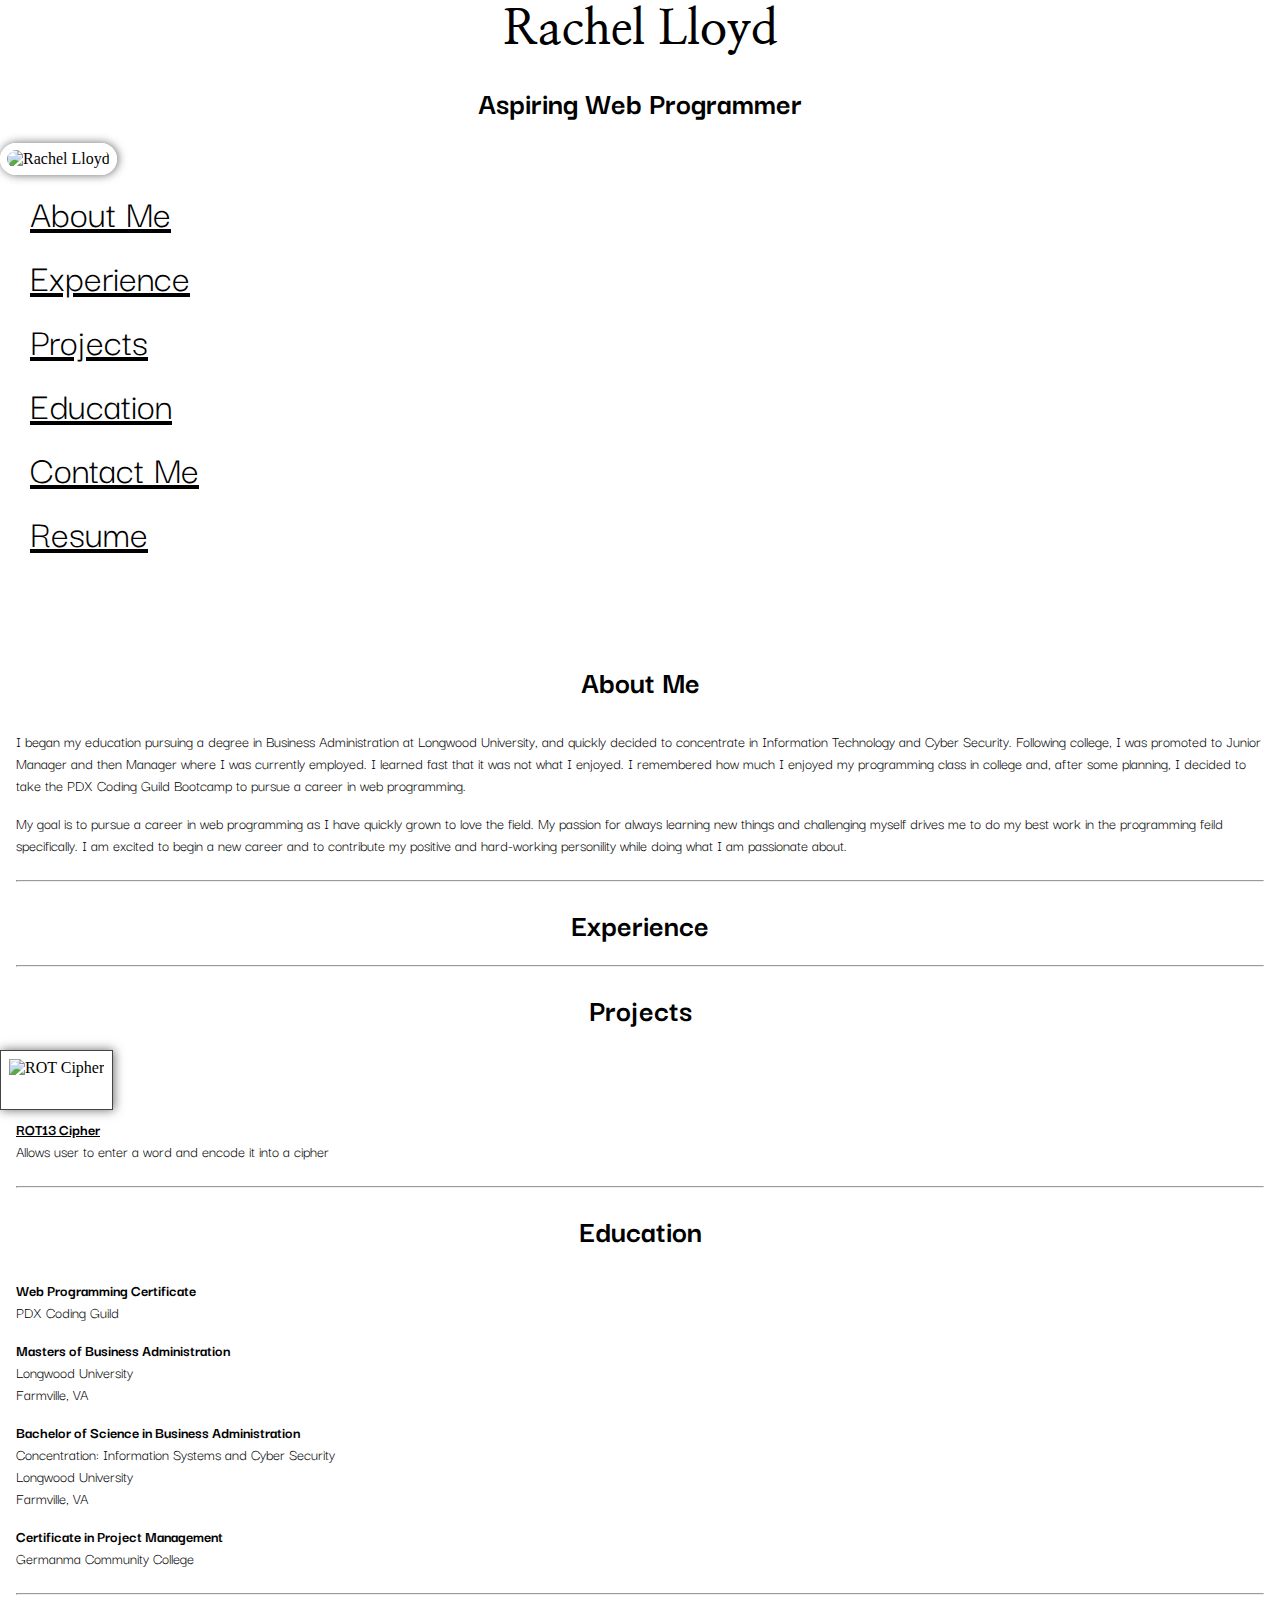
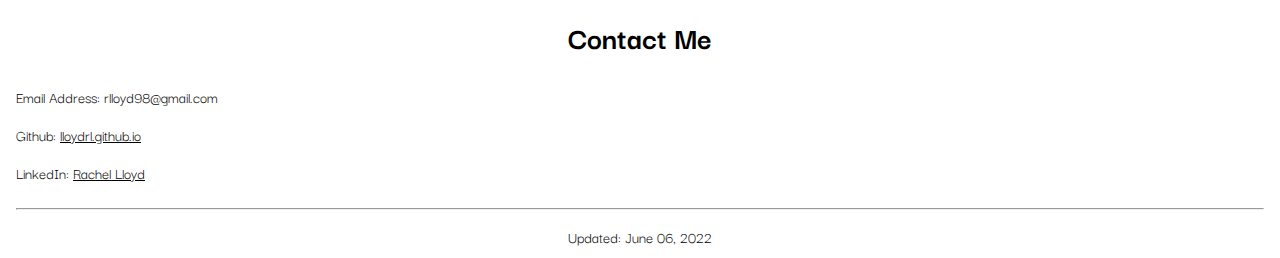
==== index.html @ 5c31854f "portfolio" ====
<!DOCTYPE html>
<html lang="en">
<head>
    <meta charset="UTF-8">
    <meta http-equiv="X-UA-Compatible" content="IE=edge">
    <meta name="viewport" content="width=device-width, initial-scale=1.0">
    <title>Rachel Lloyd - Portfolio</title>
    <link rel="stylesheet" href="https://necolas.github.io/normalize.css/8.0.1/normalize.css">
    <link rel="stylesheet" href="styles.css">
    <link rel="preconnect" href="https://fonts.googleapis.com">
    <link rel="preconnect" href="https://fonts.gstatic.com" crossorigin>
    <link href="https://fonts.googleapis.com/css2?family=Darker+Grotesque&family=Ms+Madi&family=Nanum+Myeongjo:wght@400;700&display=swap" rel="stylesheet">
</head>
<body>
    <header>
        <h1>Rachel Lloyd</h1>
        <h2>Aspiring Web Programmer</h2>
        <div class="center">
            <img src="https://scontent.fric1-2.fna.fbcdn.net/v/t39.30808-6/241741026_10223212480715069_8292564614088546061_n.jpg?_nc_cat=106&ccb=1-7&_nc_sid=8bfeb9&_nc_ohc=OZ5_DzgoWv0AX9mqboE&_nc_ht=scontent.fric1-2.fna&oh=00_AT-HMyGz87PwqLZcIlpq7Sa1H8P3DL8PA3fY3wvYJvKz8w&oe=62A36A8C" alt="Rachel Lloyd">
        </div>
        <nav>
            <p><a href="#AboutMe">About Me</a></p>
            <p><a href="#Experience">Experience</a></p>
            <p><a href="#Projects">Projects</a></p>
            <p><a href="#Education">Education</a></p>
            <p><a href="#ContactMe">Contact Me</a></p>
            <p><a href="https://docs.google.com/document/d/1j44ItA9fFW7WIG6fHl5m24UJpPcu133i5s805YLRC3o/edit?usp=sharing">Resume</a></p>
        </nav>
    </header>
    <main>
        <div id="AboutMe">
            <!-- About Me Bio -->
            <h2>About Me</h2>
            <!-- experience -->
            <p>I began my education pursuing a degree in Business Administration at Longwood University, and quickly decided to concentrate in Information Technology and Cyber Security. Following college, I was promoted to Junior Manager and then Manager where I was currently employed. I learned fast that it was not what I enjoyed. I remembered how much I enjoyed my programming class in college and, after some planning, I decided to take the PDX Coding Guild Bootcamp to pursue a career in web programming.</p>
            <!-- goal -->
            <p>My goal is to pursue a career in web programming as I have quickly grown to love the field. My passion for always learning new things and challenging myself drives me to do my best work in the programming feild specifically. I am excited to begin a new career and to contribute my positive and hard-working personility while doing what I am passionate about. </p>
            <hr>
        </div>
        <div id="Experience">
            <h2>Experience</h2>
        </div>
        <hr>
        <div id="Projects">
            <h2>Projects</h2>
            <!-- ROT Cipher Project -->
            <div class="center"> 
                <img src="https://lh3.googleusercontent.com/[base64]w1335-h719-no?authuser=0" alt="ROT Cipher">
                <p><a href="https://github.com/PdxCodeGuild/class_anemone/tree/main/code/rachel/HTML-CSS/lab5"><b>ROT13 Cipher</b></a><br>Allows user to enter a word and encode it into a cipher</p>
            </div>
        </div>
        <hr>
        <div class="center" id="Education">
            <h2>Education</h2>
            <p><b>Web Programming Certificate</b><br>PDX Coding Guild</p>
            <p><b>Masters of Business Administration</b><br>Longwood University<br>Farmville, VA</p>
            <p><b>Bachelor of Science in Business Administration</b><br>Concentration: Information Systems and Cyber Security<br>Longwood University<br>Farmville, VA</p>
            <p><b>Certificate in Project Management</b><br>Germanma Community College</p>
        </div>
        <hr>
        <div id="ContactMe">
            <h2>Contact Me</h2>
            <p>Email Address: rlloyd98@gmail.com</p>
            <p>Github: <a href="https://github.com/Lloydrl/lloydrl.github.io">lloydrl.github.io</a></p>
            <p>LinkedIn: <a href="https://www.linkedin.com/in/rachel-lloyd-66b810128/">Rachel Lloyd</a></p>
        </div>
        <hr>
    </main>
    <footer>
        <p>Updated: June 06, 2022</p>
    </footer>
</body>
</html>
---- styles.css ----
*{padding: 0; margin: 0; box-sizing: border-box;}


body {
    display: grid;
}

h1 {
    font-size: 3em;
    font-family: 'Nanum Myeongjo', serif;
    text-align: center;
    margin-bottom: 0;
}

h2, h3 {
    font-family: 'Darker Grotesque', sans-serif;
    font-size: 2em;
    text-align: center;
    margin: 20px;
}

main p {
    font-family: 'Darker Grotesque', sans-serif;
    padding: .5em 1em;
}

header img {
    width: 220px;
    height: 190px;
    border-radius: 90px;
    border: 2px solid white;
    padding: 5px;
}

img {
    max-width: 70%;
    border: 1px solid rgb(68, 68, 68);
    box-shadow: rgb(106, 106, 106) 1px 0 10px;
    padding: .5em;
    padding-bottom: 2em;
}

header{
    background: url("https://i0.wp.com/www.luamaralstudio.com/wp-content/uploads/2022/01/sage-green-aesthetic-wallpaper-iphone-23.jpeg?resize=980%2C1743&ssl=1");
    background-size: cover;
}

header h2 {
    text-align: center;
    font-size: 2em;
    margin-bottom: 20px;
}

.center {
    text-align: center;
}

nav {
    text-align: center;
    font-size: 25px;
    background-blend-mode: multiply;
    display: flex;
    flex-direction: column;
    padding: 10px;
    margin-bottom: 60px;
}
p {
    padding-bottom: 10px;;
    font-family: 'Darker Grotesque', sans-serif;
}

nav a {
    color: black;
    margin: 4px;
    padding: 4px 16px;
    border-radius: 4px;
}

a:hover {
    cursor: pointer;
    background: rgba(255, 255, 255, 0.2);
    backdrop-filter: blur (2px);
}

hr {
    margin: 1em;
}

footer p{
    text-align: center;
}

a {
    color: black;
}

@media (min-width: 1100px) {
    nav {
        font-size: 40px;
        text-align: left;
    }

    .center {
        text-align: left;
    }

}
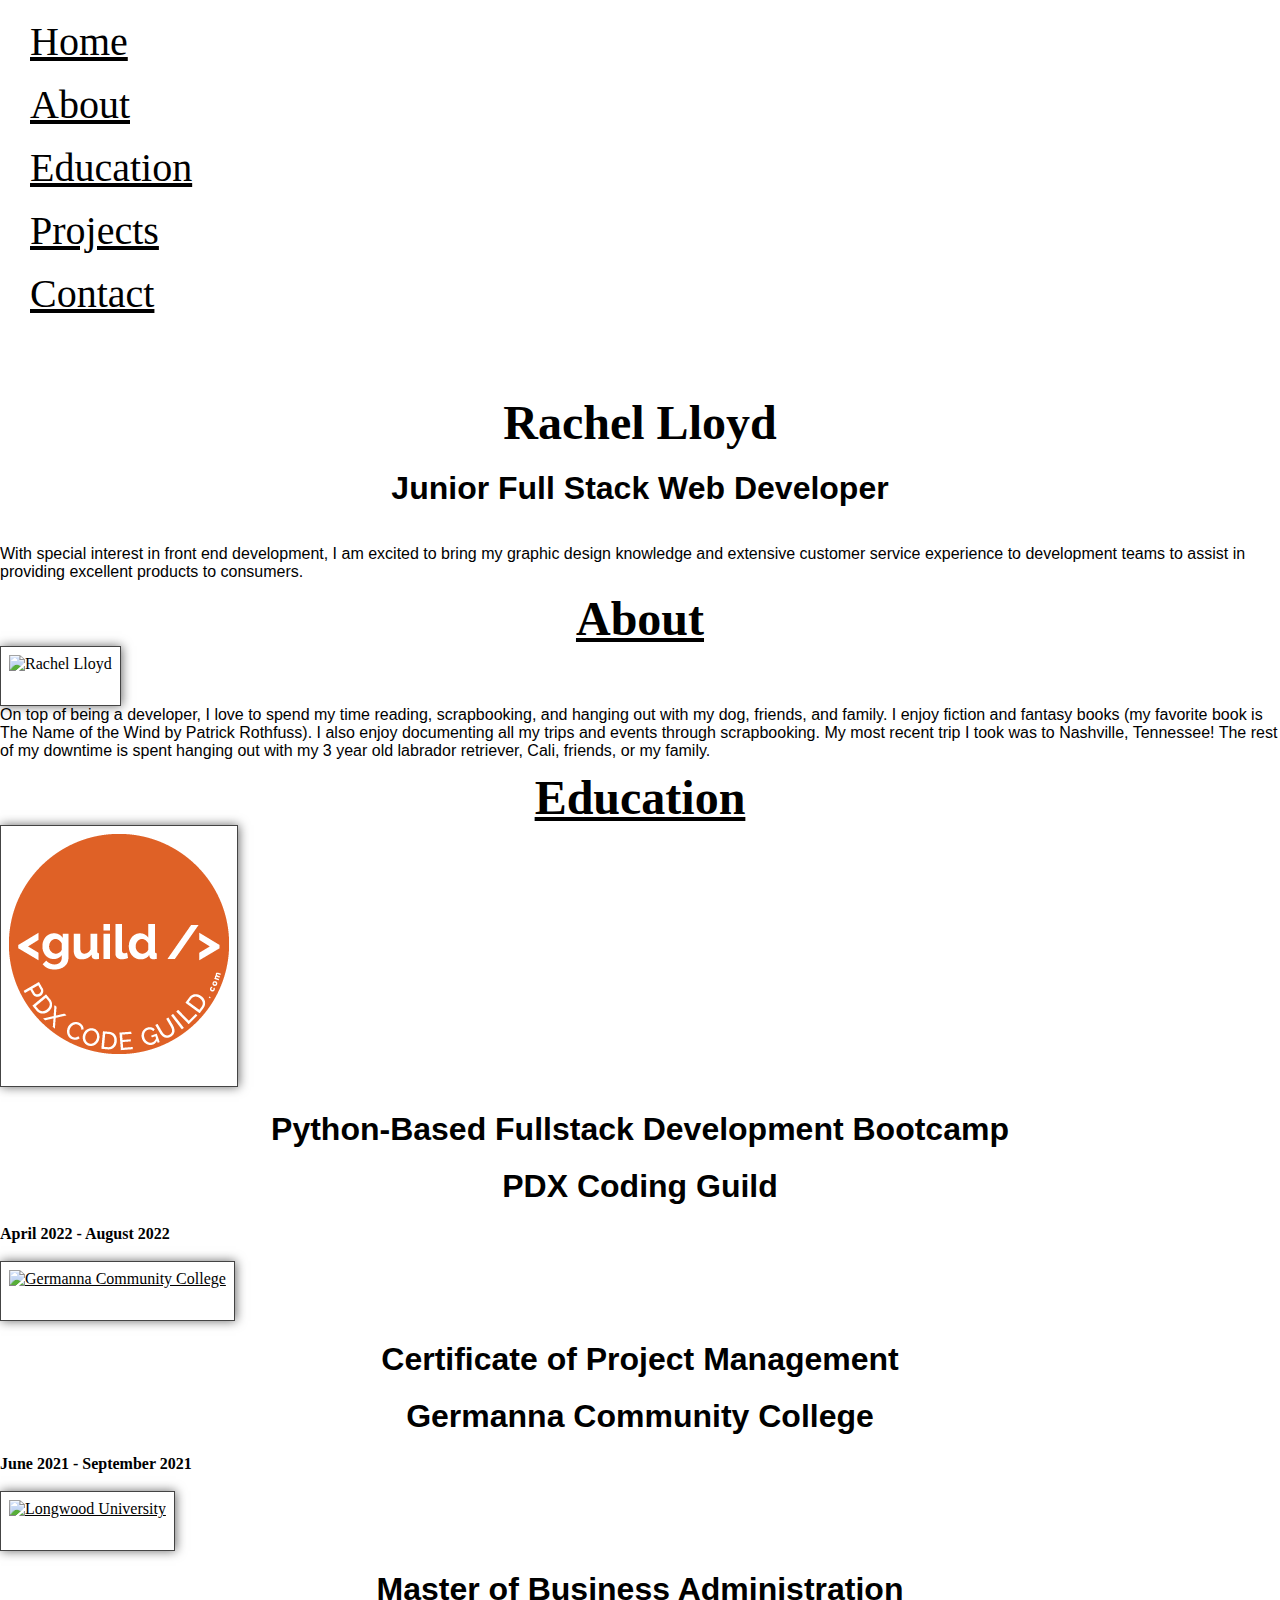
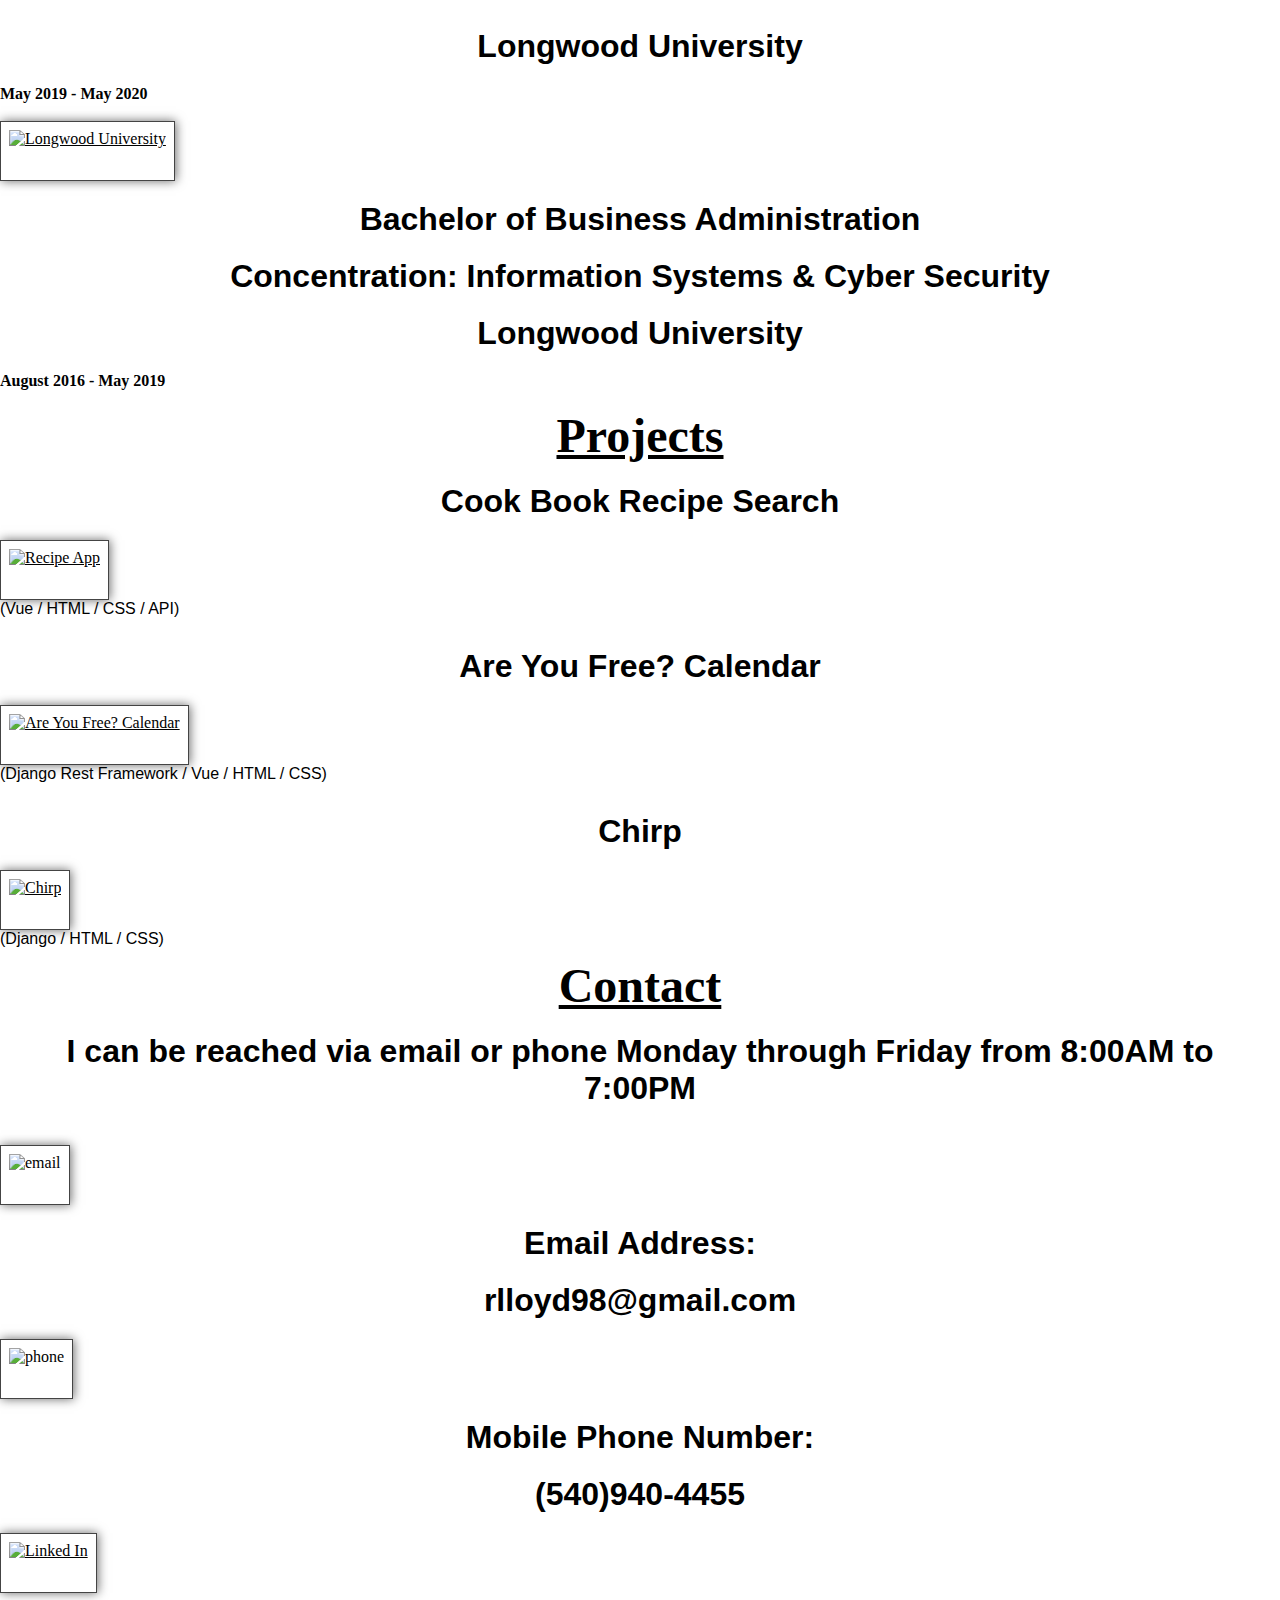
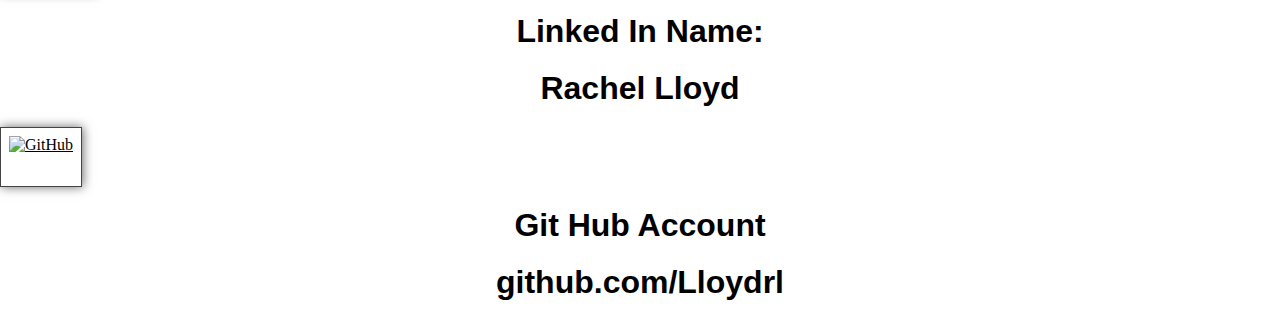
==== commit 07f65afd: "portfolio" ====
--- a/index.html
+++ b/index.html
@@ -9,65 +9,123 @@
     <link rel="stylesheet" href="styles.css">
     <link rel="preconnect" href="https://fonts.googleapis.com">
     <link rel="preconnect" href="https://fonts.gstatic.com" crossorigin>
-    <link href="https://fonts.googleapis.com/css2?family=Darker+Grotesque&family=Ms+Madi&family=Nanum+Myeongjo:wght@400;700&display=swap" rel="stylesheet">
+    <link href="https://fonts.googleapis.com/css2?family=Playfair+Display&display=swap" rel="stylesheet">
 </head>
 <body>
-    <header>
-        <h1>Rachel Lloyd</h1>
-        <h2>Aspiring Web Programmer</h2>
-        <div class="center">
-            <img src="https://scontent.fric1-2.fna.fbcdn.net/v/t39.30808-6/241741026_10223212480715069_8292564614088546061_n.jpg?_nc_cat=106&ccb=1-7&_nc_sid=8bfeb9&_nc_ohc=OZ5_DzgoWv0AX9mqboE&_nc_ht=scontent.fric1-2.fna&oh=00_AT-HMyGz87PwqLZcIlpq7Sa1H8P3DL8PA3fY3wvYJvKz8w&oe=62A36A8C" alt="Rachel Lloyd">
+    <div class="header">
+        <nav>
+            <a href="#home">Home</a>
+            <a href="#about">About</a>
+            <a href="#education">Education</a>
+            <a href="#projects">Projects</a>
+            <a href="#contact">Contact</a>
+        </nav>
+    </div>
+
+    <!-- Home -->
+    <div class="home" id="home">
+        <div class="vertcenter">
+            <h1>Rachel Lloyd</h1>
+            <h2>Junior Full Stack Web Developer</h2>
+            <br>
+            <p>With special interest in front end development, I am excited to bring my graphic design knowledge and extensive customer service experience to development teams to assist in providing excellent products to consumers. </p>
         </div>
-        <nav>
-            <p><a href="#AboutMe">About Me</a></p>
-            <p><a href="#Experience">Experience</a></p>
-            <p><a href="#Projects">Projects</a></p>
-            <p><a href="#Education">Education</a></p>
-            <p><a href="#ContactMe">Contact Me</a></p>
-            <p><a href="https://docs.google.com/document/d/1j44ItA9fFW7WIG6fHl5m24UJpPcu133i5s805YLRC3o/edit?usp=sharing">Resume</a></p>
-        </nav>
-    </header>
-    <main>
-        <div id="AboutMe">
-            <!-- About Me Bio -->
-            <h2>About Me</h2>
-            <!-- experience -->
-            <p>I began my education pursuing a degree in Business Administration at Longwood University, and quickly decided to concentrate in Information Technology and Cyber Security. Following college, I was promoted to Junior Manager and then Manager where I was currently employed. I learned fast that it was not what I enjoyed. I remembered how much I enjoyed my programming class in college and, after some planning, I decided to take the PDX Coding Guild Bootcamp to pursue a career in web programming.</p>
-            <!-- goal -->
-            <p>My goal is to pursue a career in web programming as I have quickly grown to love the field. My passion for always learning new things and challenging myself drives me to do my best work in the programming feild specifically. I am excited to begin a new career and to contribute my positive and hard-working personility while doing what I am passionate about. </p>
-            <hr>
+    </div>
+
+    <!-- About -->
+    <div class="about" id="about">
+        <h1><u>About</u></h1>
+        <div class="a-content">
+            <img src="https://media-exp1.licdn.com/dms/image/C5603AQGBtEOB-0R3uA/profile-displayphoto-shrink_800_800/0/1655081060684?e=1666828800&v=beta&t=O1Emjt6MO599Q5gsUL7Lx01xo5DRXjKviuZPvRUTfhY" alt="Rachel Lloyd">
+            <p>On top of being a developer, I love to spend my time reading, scrapbooking, and hanging out with my dog, friends, and family. I enjoy fiction and fantasy books (my favorite book is The Name of the Wind by Patrick Rothfuss). I also enjoy documenting all my trips and events through scrapbooking. My most recent trip I took was to Nashville, Tennessee! The rest of my downtime is spent hanging out with my 3 year old labrador retriever, Cali, friends, or my family.</p>
         </div>
-        <div id="Experience">
-            <h2>Experience</h2>
+    </div>
+
+    <!-- Education -->
+    <div class="education" id="education">
+        <h1><u>Education</u></h1>
+        <div class="e-content">
+            <div class="pdx school">
+                <a href="https://pdxcodeguild.com/courses/day" target="blank"><img src="[data-uri]" alt="PDX Coding Guild"></a>
+                <h2>Python-Based Fullstack Development Bootcamp</h2>
+                <h3>PDX Coding Guild</h3>
+                <h4>April 2022 - August 2022</h4>
+            </div>
+            <br>
+            <div class="germanna school">
+                <a href="https://germanna.augusoft.net/index.cfm?method=ClassInfo.ClassInformation&int_class_id=13369&int_category_id=0&int_sub_category_id=0&int_catalog_id=0" target=blank><img src="https://fredericksburg.today/wp-content/uploads/2017/04/Germanna-Community-College.jpeg" alt="Germanna Community College"></a>
+                <h2>Certificate of Project Management</h2>
+                <h3>Germanna Community College</h3>
+                <h4>June 2021 - September 2021</h4>
+            </div>
+            <br>
+            <div class="longwood-mast school">
+                <a href="https://online.longwood.edu/business/mba/general/" target=blank><img src="https://upload.wikimedia.org/wikipedia/en/thumb/7/76/Longwood_University_seal.svg/800px-Longwood_University_seal.svg.png" alt="Longwood University"></a>
+                <h2>Master of Business Administration</h2>
+                <h3>Longwood University</h3>
+                <h4>May 2019 - May 2020</h4>
+            </div>
+            <br>
+            <div class="longwood-bach school">
+                <a href="http://www.longwood.edu/business/business-administration/#InformationSystemsandCyberSecurityISCS" target=blank><img src="https://upload.wikimedia.org/wikipedia/en/thumb/7/76/Longwood_University_seal.svg/800px-Longwood_University_seal.svg.png" alt="Longwood University"></a>
+                <h2>Bachelor of Business Administration</h2>
+                <h3>Concentration: Information Systems & Cyber Security</h3>
+                <h3>Longwood University</h3>
+                <h4>August 2016 - May 2019</h4>
+            </div>
+            <br>
         </div>
-        <hr>
-        <div id="Projects">
-            <h2>Projects</h2>
-            <!-- ROT Cipher Project -->
-            <div class="center"> 
-                <img src="https://lh3.googleusercontent.com/[base64]w1335-h719-no?authuser=0" alt="ROT Cipher">
-                <p><a href="https://github.com/PdxCodeGuild/class_anemone/tree/main/code/rachel/HTML-CSS/lab5"><b>ROT13 Cipher</b></a><br>Allows user to enter a word and encode it into a cipher</p>
+    </div>
+
+    <!-- Projects -->
+    <div class="projects" id="projects">
+        <h1><u>Projects</u></h1>
+        <div class="p-content">
+            <div class="recipe">
+                <h2>Cook Book Recipe Search</h2>
+                <a href="https://github.com/Lloydrl/cookbook-recipefinder" target=blank><img src="https://lh3.googleusercontent.com/[base64]w2854-h1402-no?authuser=0" alt="Recipe App"></a>
+                <p>(Vue / HTML / CSS / API)</p>
+            </div>
+            <div class="Are You Free? Calendar">
+                <h2>Are You Free? Calendar</h2>
+                <a href="https://github.com/Lloydrl/are-you-free-calendar-app" target=blank><img src="https://lh3.googleusercontent.com/[base64]w2766-h1394-no?authuser=0" alt="Are You Free? Calendar"></a>
+                <p>(Django Rest Framework / Vue / HTML / CSS)</p>
+            </div>
+            <div class="chirp">
+                <h2>Chirp</h2>
+                <a href="https://github.com/Lloydrl/chirp" target=blank><img src="https://lh3.googleusercontent.com/[base64]w2508-h1402-no?authuser=0" alt="Chirp"></a>
+                <p>(Django / HTML / CSS)</p>
             </div>
         </div>
-        <hr>
-        <div class="center" id="Education">
-            <h2>Education</h2>
-            <p><b>Web Programming Certificate</b><br>PDX Coding Guild</p>
-            <p><b>Masters of Business Administration</b><br>Longwood University<br>Farmville, VA</p>
-            <p><b>Bachelor of Science in Business Administration</b><br>Concentration: Information Systems and Cyber Security<br>Longwood University<br>Farmville, VA</p>
-            <p><b>Certificate in Project Management</b><br>Germanma Community College</p>
+    </div>
+
+    <!-- Contact -->
+    <div class="contact" id="contact">
+        <h1><u>Contact</u></h1>
+        <h2>I can be reached via email or phone Monday through Friday from 8:00AM to 7:00PM</h2>
+        <br>
+        <div class="c-content">
+            <div class="email">
+                <img src="https://static.vecteezy.com/system/resources/previews/000/421/871/non_2x/envelope-icon-vector-illustration.jpg" alt="email">
+                <h3>Email Address:</h3>
+                <h3>rlloyd98@gmail.com</h3>
+            </div>
+            <div class="phone">
+                <img src="https://static.vecteezy.com/system/resources/thumbnails/003/720/447/small/phone-icon-telephone-icon-symbol-for-app-and-messenger-vector.jpg" alt="phone">
+                <h3>Mobile Phone Number:</h3>
+                <h3>(540)940-4455</h3>
+            </div>
+            <div class="linked-in">
+                <a href="https://www.linkedin.com/in/rachel-lloyd-66b810128/" target=blank><img src="https://cdn3.iconfinder.com/data/icons/inficons/512/linkedin.png" alt="Linked In"></a>
+                <h3>Linked In Name:</h3>
+                <h3>Rachel Lloyd</h3>
+            </div>
+            <div class="github">
+                <a href="https://github.com/Lloydrl" target=blank><img src="https://github.githubassets.com/images/modules/logos_page/GitHub-Mark.png" alt="GitHub"></a>
+                <h3>Git Hub Account</h3>
+                <h3>github.com/Lloydrl</h3>
+            </div>
         </div>
-        <hr>
-        <div id="ContactMe">
-            <h2>Contact Me</h2>
-            <p>Email Address: rlloyd98@gmail.com</p>
-            <p>Github: <a href="https://github.com/Lloydrl/lloydrl.github.io">lloydrl.github.io</a></p>
-            <p>LinkedIn: <a href="https://www.linkedin.com/in/rachel-lloyd-66b810128/">Rachel Lloyd</a></p>
-        </div>
-        <hr>
-    </main>
-    <footer>
-        <p>Updated: June 06, 2022</p>
-    </footer>
+    </div>
 </body>
 </html>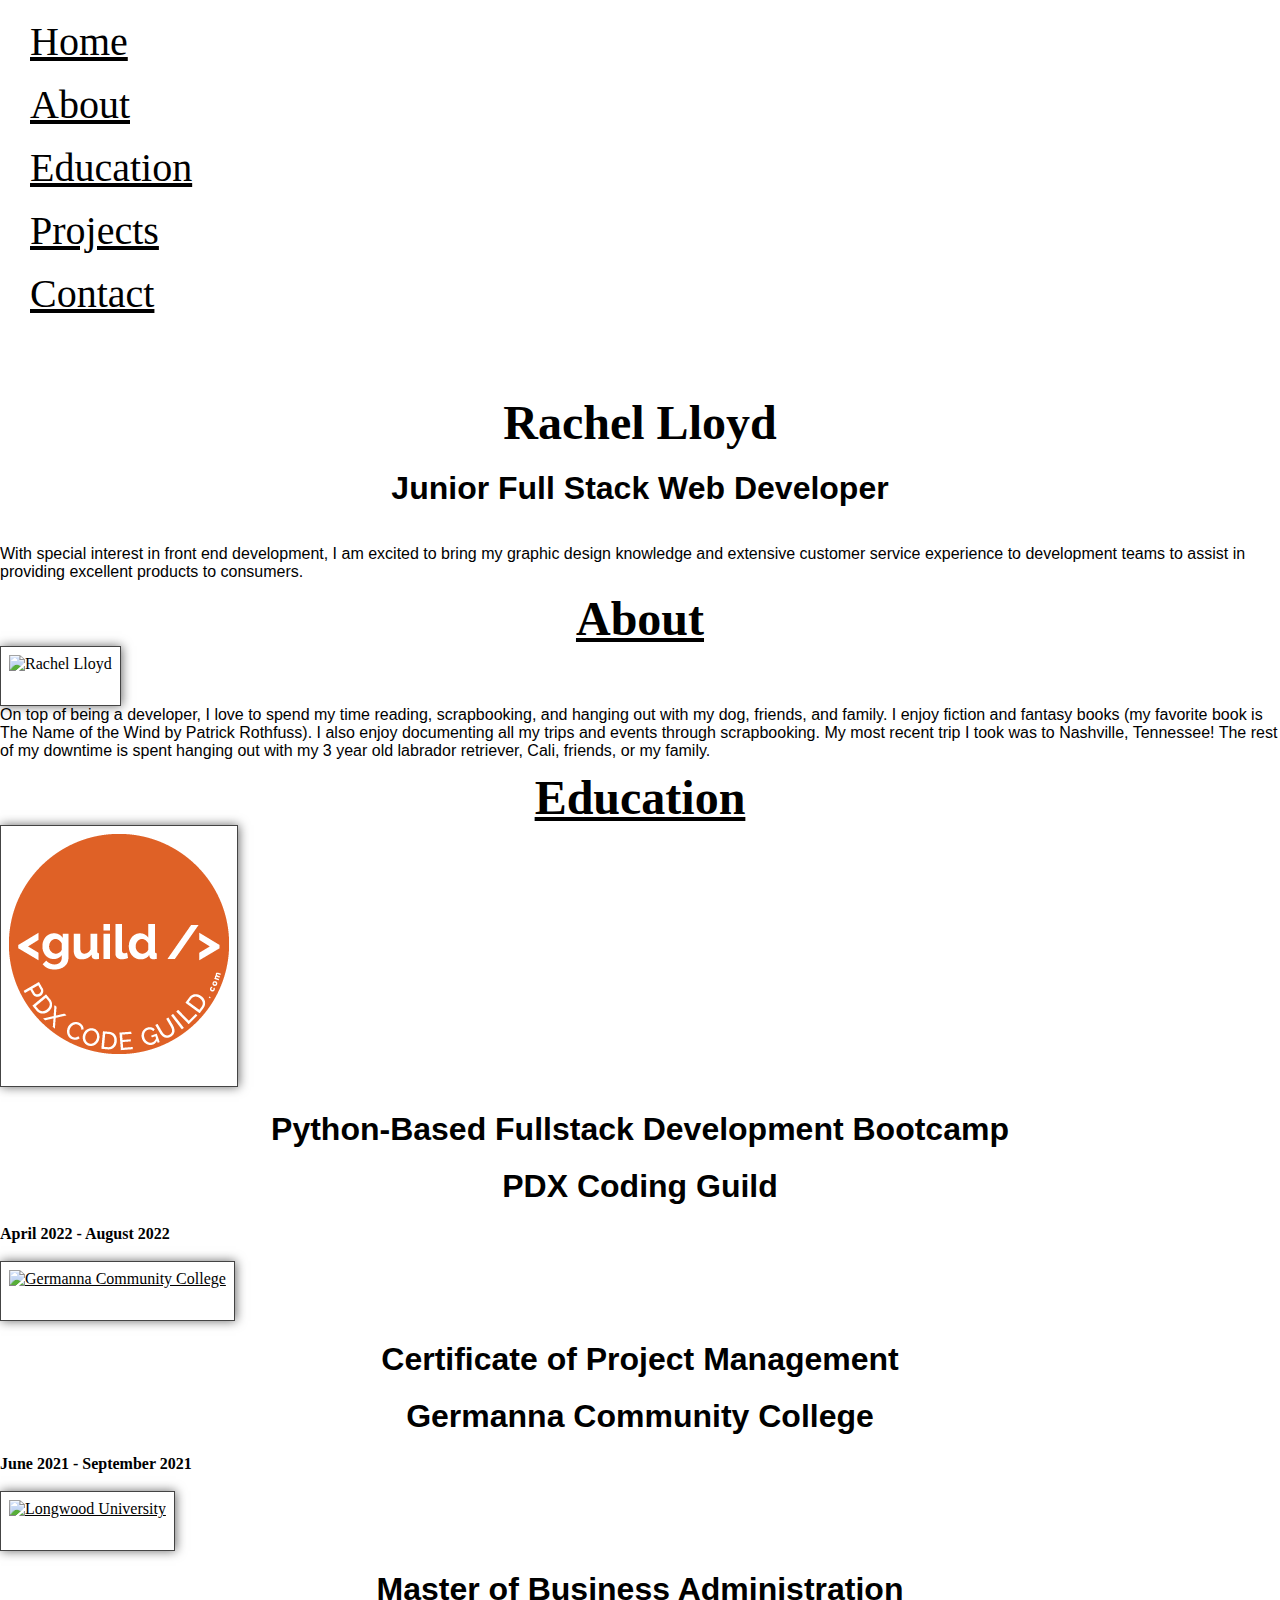
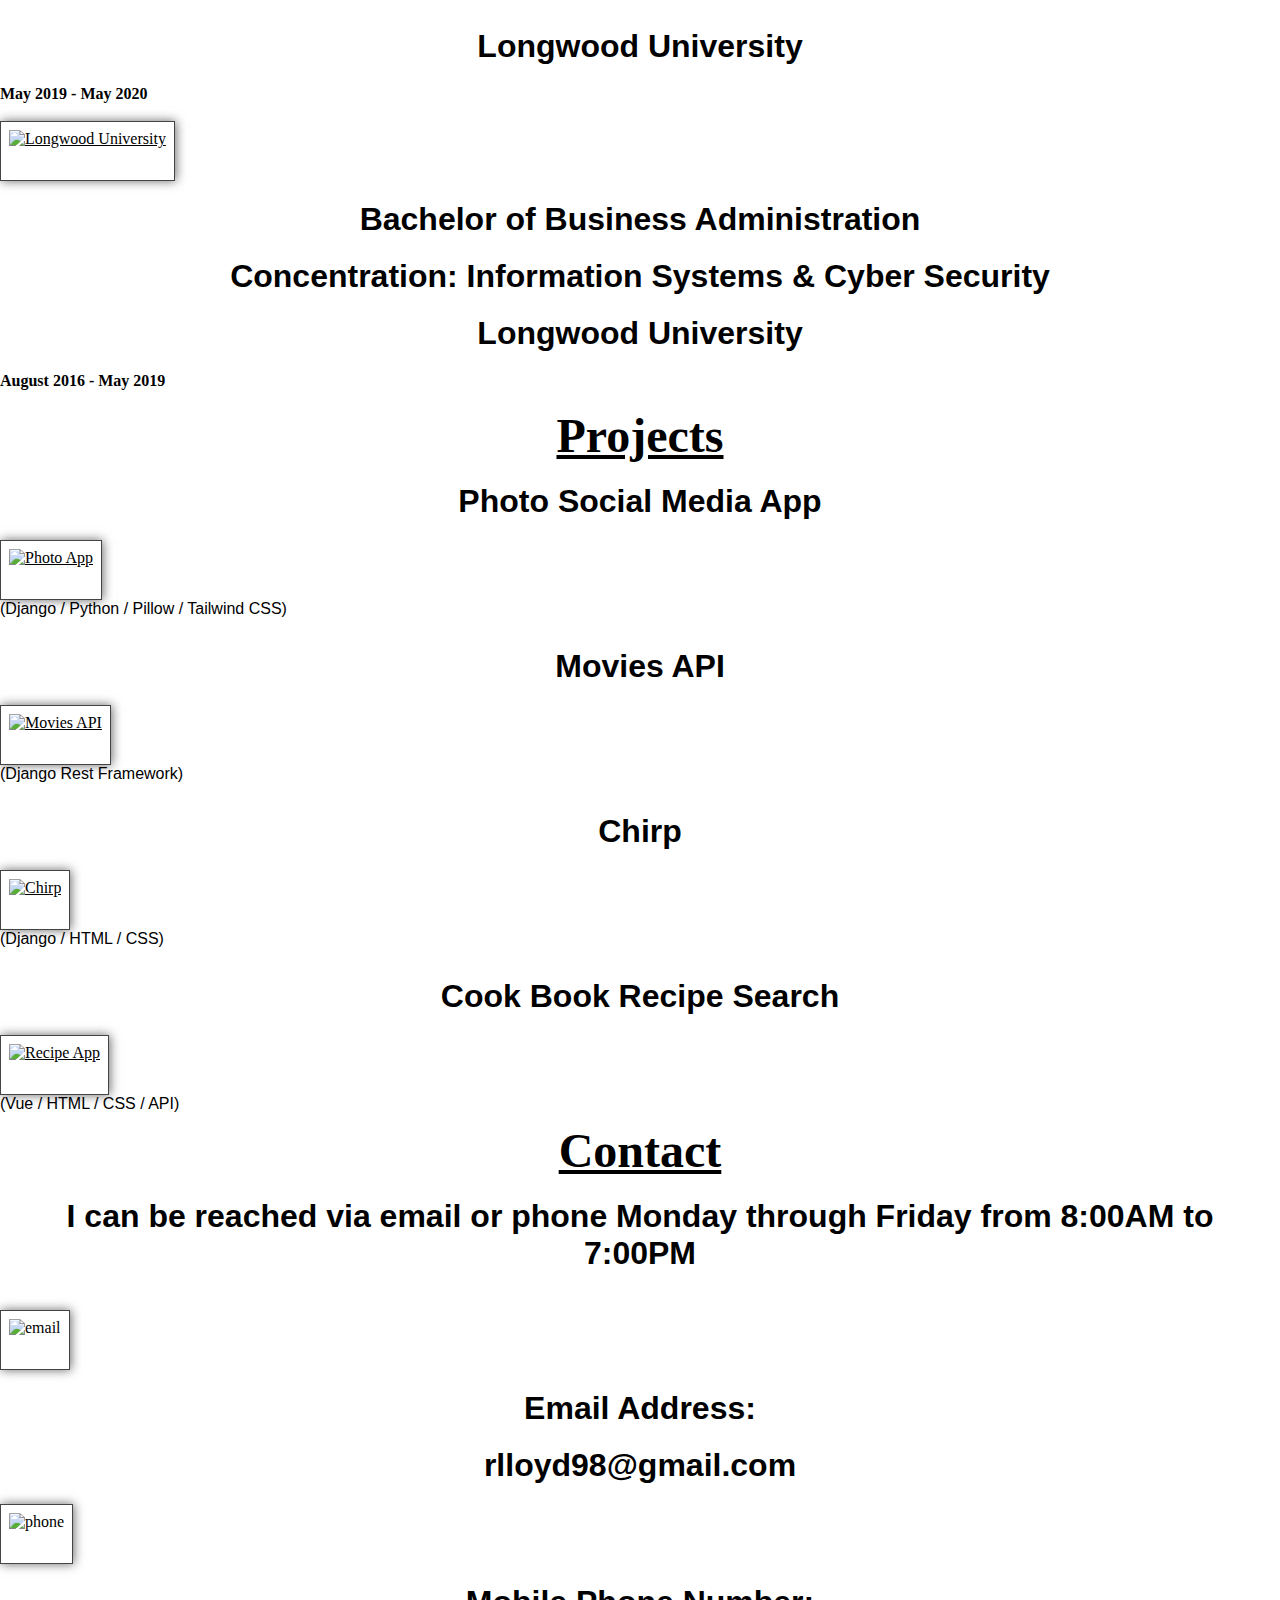
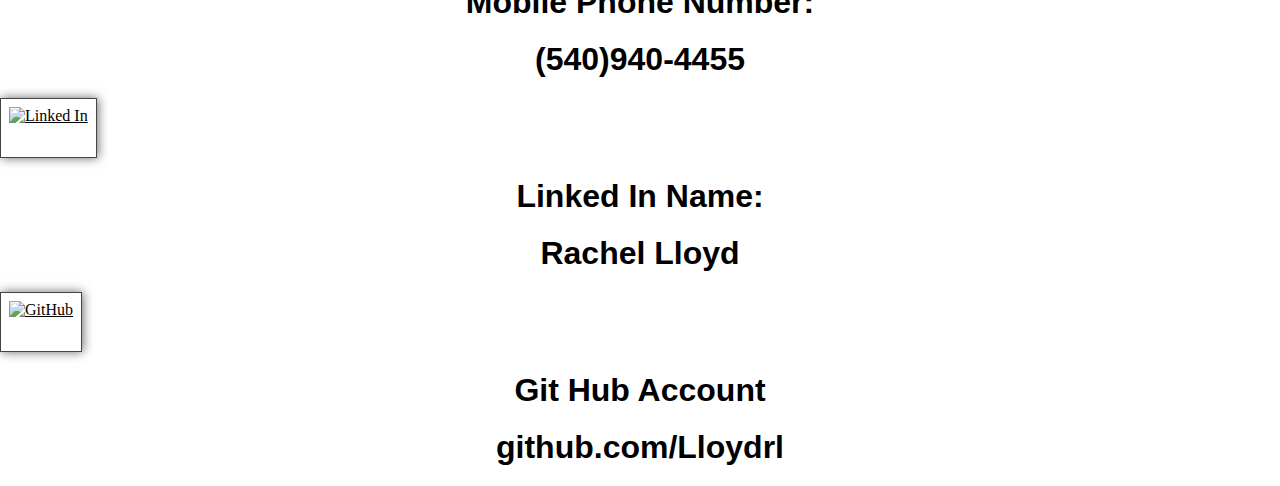
==== commit 337d8cb1: "updated portfolio" ====
--- a/index.html
+++ b/index.html
@@ -36,7 +36,7 @@
     <div class="about" id="about">
         <h1><u>About</u></h1>
         <div class="a-content">
-            <img src="https://media-exp1.licdn.com/dms/image/C5603AQGBtEOB-0R3uA/profile-displayphoto-shrink_800_800/0/1655081060684?e=1666828800&v=beta&t=O1Emjt6MO599Q5gsUL7Lx01xo5DRXjKviuZPvRUTfhY" alt="Rachel Lloyd">
+            <img src="https://lh3.googleusercontent.com/[base64]w1864-h2078-no?authuser=0" alt="Rachel Lloyd">
             <p>On top of being a developer, I love to spend my time reading, scrapbooking, and hanging out with my dog, friends, and family. I enjoy fiction and fantasy books (my favorite book is The Name of the Wind by Patrick Rothfuss). I also enjoy documenting all my trips and events through scrapbooking. My most recent trip I took was to Nashville, Tennessee! The rest of my downtime is spent hanging out with my 3 year old labrador retriever, Cali, friends, or my family.</p>
         </div>
     </div>
@@ -53,7 +53,7 @@
             </div>
             <br>
             <div class="germanna school">
-                <a href="https://germanna.augusoft.net/index.cfm?method=ClassInfo.ClassInformation&int_class_id=13369&int_category_id=0&int_sub_category_id=0&int_catalog_id=0" target=blank><img src="https://fredericksburg.today/wp-content/uploads/2017/04/Germanna-Community-College.jpeg" alt="Germanna Community College"></a>
+                <a href="https://germanna.augusoft.net/index.cfm?method=ClassInfo.ClassInformation&int_class_id=13369&int_category_id=0&int_sub_category_id=0&int_catalog_id=0" target=blank><img src="https://www.parchment.com/u/logo/institution/32506.png" alt="Germanna Community College"></a>
                 <h2>Certificate of Project Management</h2>
                 <h3>Germanna Community College</h3>
                 <h4>June 2021 - September 2021</h4>
@@ -81,20 +81,25 @@
     <div class="projects" id="projects">
         <h1><u>Projects</u></h1>
         <div class="p-content">
-            <div class="recipe">
-                <h2>Cook Book Recipe Search</h2>
-                <a href="https://github.com/Lloydrl/cookbook-recipefinder" target=blank><img src="https://lh3.googleusercontent.com/[base64]w2854-h1402-no?authuser=0" alt="Recipe App"></a>
-                <p>(Vue / HTML / CSS / API)</p>
+            <div class="Are You Free? Calendar">
+                <h2>Photo Social Media App</h2>
+                <a href="https://github.com/Lloydrl/photo-social-app" target=blank><img src="https://lh3.googleusercontent.com/[base64]w2596-h2062-no?authuser=0" alt="Photo App"></a>
+                <p>(Django / Python / Pillow / Tailwind CSS)</p>
             </div>
-            <div class="Are You Free? Calendar">
-                <h2>Are You Free? Calendar</h2>
-                <a href="https://github.com/Lloydrl/are-you-free-calendar-app" target=blank><img src="https://lh3.googleusercontent.com/[base64]w2766-h1394-no?authuser=0" alt="Are You Free? Calendar"></a>
-                <p>(Django Rest Framework / Vue / HTML / CSS)</p>
+            <div class="Chirp">
+                <h2>Movies API</h2>
+                <a href="https://github.com/Lloydrl/movies-api" target=blank><img src="https://lh3.googleusercontent.com/[base64]w2918-h2040-no?authuser=0" alt="Movies API"></a>
+                <p>(Django Rest Framework)</p>
             </div>
             <div class="chirp">
                 <h2>Chirp</h2>
                 <a href="https://github.com/Lloydrl/chirp" target=blank><img src="https://lh3.googleusercontent.com/[base64]w2508-h1402-no?authuser=0" alt="Chirp"></a>
                 <p>(Django / HTML / CSS)</p>
+            </div>
+            <div class="recipe">
+                <h2>Cook Book Recipe Search</h2>
+                <a href="https://github.com/Lloydrl/cookbook-recipefinder" target=blank><img src="https://lh3.googleusercontent.com/[base64]w2854-h1402-no?authuser=0" alt="Recipe App"></a>
+                <p>(Vue / HTML / CSS / API)</p>
             </div>
         </div>
     </div>
